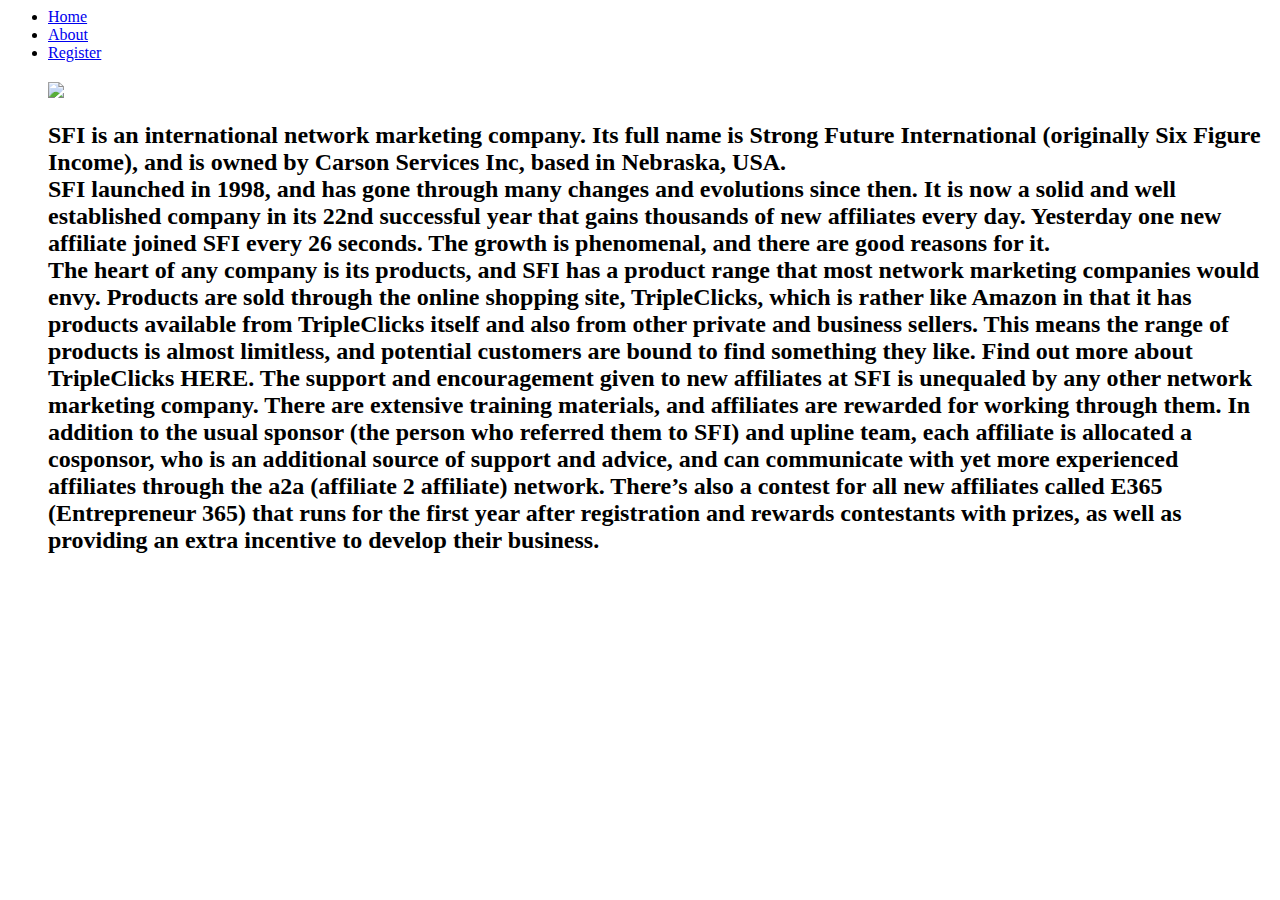
==== about.html @ 593294f1 "Update about.html" ====
<DOCTYPE html>
	<html>
	<head>
	<title>CSS</title>
	<link rel="stylesheet" type="text/css" href="style.css">
	</head>
	<body>
		<header>
			<nav>
				<ul>
					<li><a href="index.html"> Home</a></li>
					<li><a href="about.html">About</a></li>
					<li><a href="login.html">Register</a></li>

	<body>
	<h2><h2>
		<img src="https://images.unsplash.com/photo-1575983465601-0a8bae4073b1?ixlib=rb-1.2.1&ixid=eyJhcHBfaWQiOjEyMDd9&auto=format&fit=crop&w=900&q=60">
		<p>
			<div></div>
			SFI is an international network marketing company. Its full name is Strong Future International (originally Six Figure Income), and is owned by Carson Services Inc, based in  Nebraska, USA.
			<div></div>
SFI launched in 1998, and has gone through many changes and evolutions since then. It is now a solid and well established company in its 22nd successful year that gains thousands of new affiliates every day. Yesterday one new affiliate joined SFI every 26 seconds. The growth is phenomenal, and there are good reasons for it.
<div></div>

The heart of any company is its products, and SFI has a product range that most network marketing companies would envy. Products are sold through the online shopping site, TripleClicks, which is rather like Amazon in that it has products available from TripleClicks itself and also from other private and business sellers. This means the range of products is almost limitless, and potential customers are bound to find something they like.  Find out more about  TripleClicks  HERE. 
The support and encouragement given to new affiliates at SFI is unequaled by any other network marketing company.  There are  extensive training materials, and affiliates are  rewarded for working  through them.  In addition to the usual sponsor (the person who referred them to SFI) and upline team, each affiliate is allocated a cosponsor, who is an additional source of  support and advice, and can communicate with yet more experienced affiliates through the a2a (affiliate 2 affiliate) network.  There’s also a contest for all new affiliates  called E365 (Entrepreneur 365) that runs for the first year after registration and rewards contestants with prizes, as well as providing an extra incentive to develop their business.
  <p>
	
	</html>
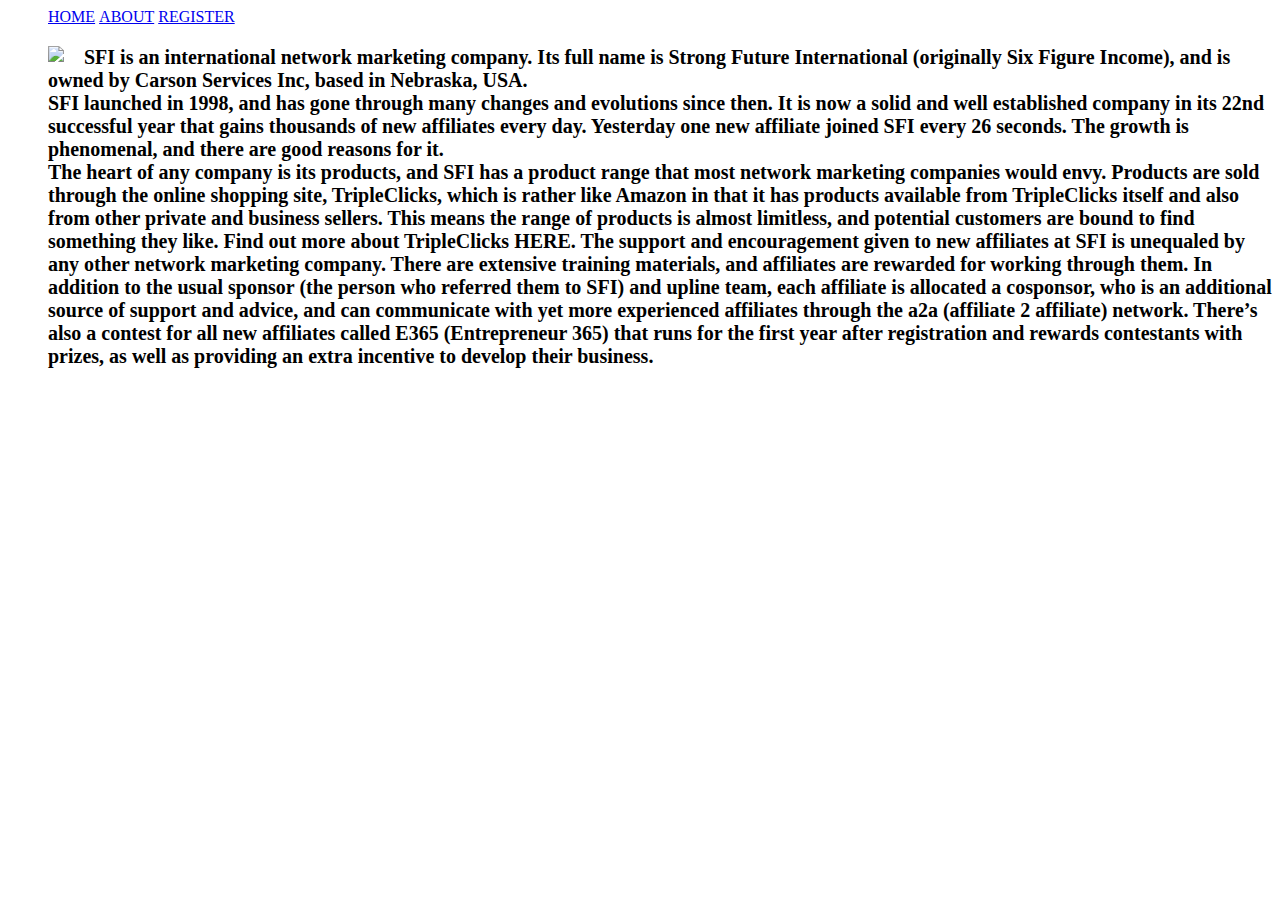
==== commit 2d39c01d: "Add files via upload" ====
--- a/about.html
+++ b/about.html
@@ -1,20 +1,20 @@
 <DOCTYPE html>
 	<html>
 	<head>
-	<title>CSS</title>
+	<title>Passive Income Opportunity</title>
 	<link rel="stylesheet" type="text/css" href="style.css">
 	</head>
 	<body>
 		<header>
 			<nav>
 				<ul>
-					<li><a href="index.html"> Home</a></li>
-					<li><a href="about.html">About</a></li>
-					<li><a href="login.html">Register</a></li>
+					<li><a href="index.html">HOME</a></li>
+					<li><a href="about.html">ABOUT</a></li>
+					<li><a href="login.html">REGISTER</a></li>
 
 	<body>
 	<h2><h2>
-		<img src="https://images.unsplash.com/photo-1575983465601-0a8bae4073b1?ixlib=rb-1.2.1&ixid=eyJhcHBfaWQiOjEyMDd9&auto=format&fit=crop&w=900&q=60">
+		<img src="https://images.unsplash.com/photo-1575983465601-0a8bae4073b1?ixlib=rb-1.2.1&ixid=eyJhcHBfaWQiOjEyMDd9&auto=format&fit=crop&w=700&q=60">
 		<p>
 			<div></div>
 			SFI is an international network marketing company. Its full name is Strong Future International (originally Six Figure Income), and is owned by Carson Services Inc, based in  Nebraska, USA.
@@ -26,4 +26,4 @@
 The support and encouragement given to new affiliates at SFI is unequaled by any other network marketing company.  There are  extensive training materials, and affiliates are  rewarded for working  through them.  In addition to the usual sponsor (the person who referred them to SFI) and upline team, each affiliate is allocated a cosponsor, who is an additional source of  support and advice, and can communicate with yet more experienced affiliates through the a2a (affiliate 2 affiliate) network.  There’s also a contest for all new affiliates  called E365 (Entrepreneur 365) that runs for the first year after registration and rewards contestants with prizes, as well as providing an extra incentive to develop their business.
   <p>
 	
-	</html>
+	</html>--- a/style.css
+++ b/style.css
@@ -0,0 +1,44 @@
+Selector{
+	Property: value;
+}
+body {
+	background-image: url(backgroundimage)
+}
+h2 {
+	color: black; 
+	text-align: vertical-align;
+	border;
+	font-size: 20px
+}
+
+p{
+	color: black;
+	text-align: vertical-align;
+}
+
+img {
+	float: left; padding-right: 20px;"
+}
+
+li {list-style: none;
+display: inline-block;}
+
+p{
+	line-height: 15px;
+
+	font-style: bold;
+
+	font-weight: bold;
+
+}
+.button}
+ { 
+	cursor: pointer;
+	position: absolute;
+	bottom: 10px
+	left: 50%
+	margin-left: -104.5px 
+}
+<img src="img_girl.jpg" style="width:100%;">
+
+
